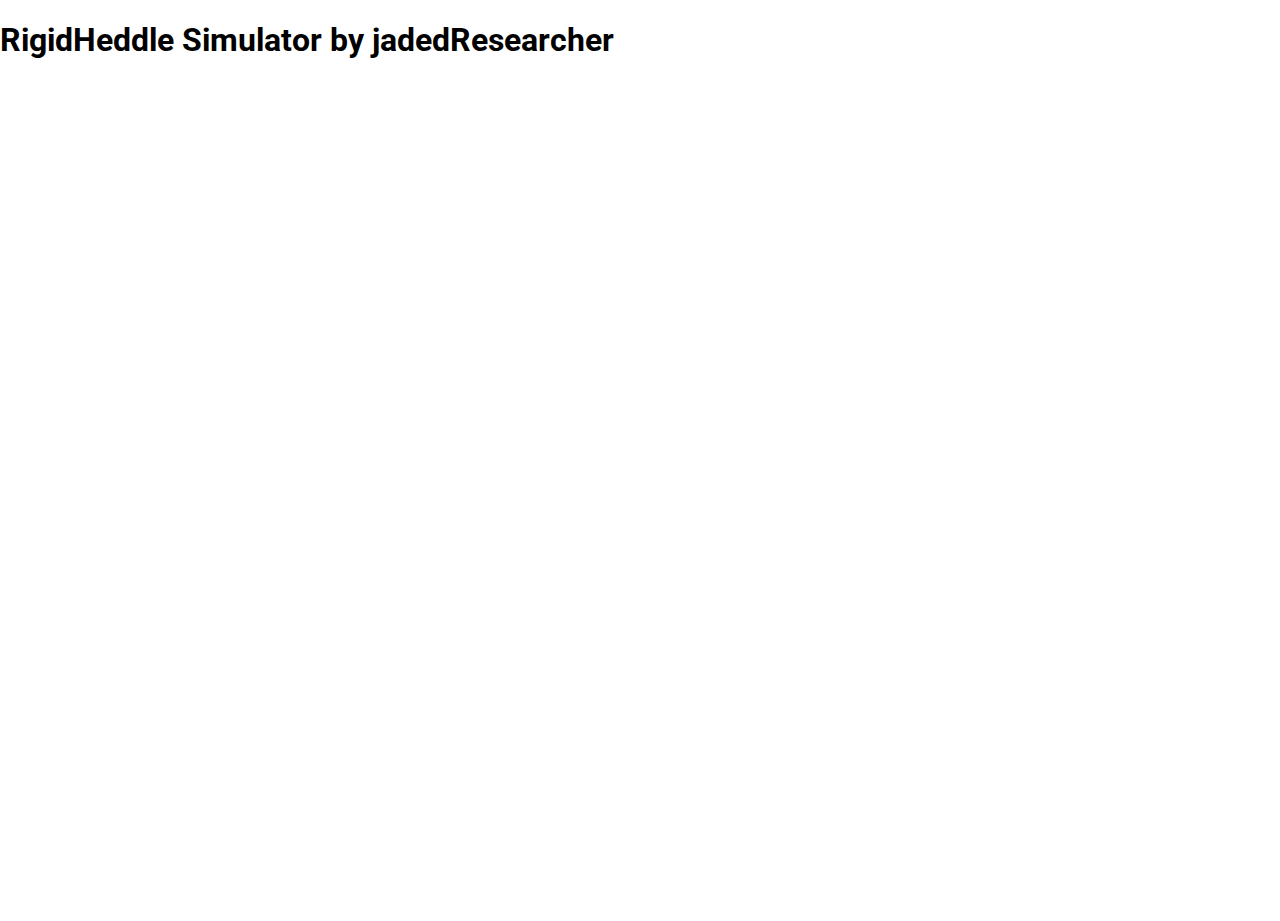
==== web/rigidHeddle.html @ 8e1d3747 "working on rigid heddle view" ====
<!DOCTYPE html>

<html>
<head>
    <meta charset="utf-8">
    <meta http-equiv="X-UA-Compatible" content="IE=edge">
    <meta name="viewport" content="width=device-width, initial-scale=1.0">
    <meta name="scaffolded-by" content="https://github.com/google/stagehand">
    <title>RigidHeddle Simulator</title>
    <link rel="stylesheet" href="styles.css">
    <link rel="stylesheet" href="rigidHeddle.css">
    <link rel="icon" href="favicon.ico">
    <script defer src="rigidHeddle.dart.js"></script>
    <!-- Global site tag (gtag.js) - Google Analytics -->
    <script async src="https://www.googletagmanager.com/gtag/js?id=UA-118163395-1"></script>
    <script>
  window.dataLayer = window.dataLayer || [];
  function gtag(){dataLayer.push(arguments);}
  gtag('js', new Date());

  gtag('config', 'UA-118163395-1');
</script>
</head>

<body>
<h1>RigidHeddle Simulator by jadedResearcher</h1>
<div id = "navbar"></div>
<div id="output"></div>
</body>
</html>
---- web/styles.css ----
@import url(https://fonts.googleapis.com/css?family=Roboto);

html, body {
  width: 100%;
  height: 100%;
  margin: 0;
  padding: 0;
  font-family: 'Roboto', sans-serif;
}

.fabric{
    border: 3px solid black;
}
table{
    margin-left: auto;
    margin-right: auto;
    width: 1200px;
}

#warpingGuide{
    vertical-align: top;
}

.patternLength{
    overflow-wrap: anywhere;
}

.colorBox{
    width: 50px;
    height: 50px;
    border: 2px solid black;
    display: inline-block;
}

.colorStat{
    display: inline-block;
}

.colorStatContainer{
    padding: 5px;
}

.navbar-item{
    cursor: pointer;
    padding: 5px;
    margin: 5px;
    border-radius: 5px;
    background-color: #cc1111;
}

#navbar{
    margin-left: auto;
    margin-right: auto;
    width: 1200px;
}

.color-label{
    margin-right: 10px;
    width: 60px;
    display: inline-block;
}

.color-parent{
    padding-top: 15px;
}

#controls{
    width: 300px;
    vertical-align: top;
    padding-top: 18px;
}

#output {
  padding: 20px;
  text-align: center;
  vertical-align: top;
}
---- web/rigidHeddle.css ----
.loom{
    border: 1px solid black;
}

.heddles{
    border: 1px solid black;
}

.warpChains{
    border: 1px solid black;
}
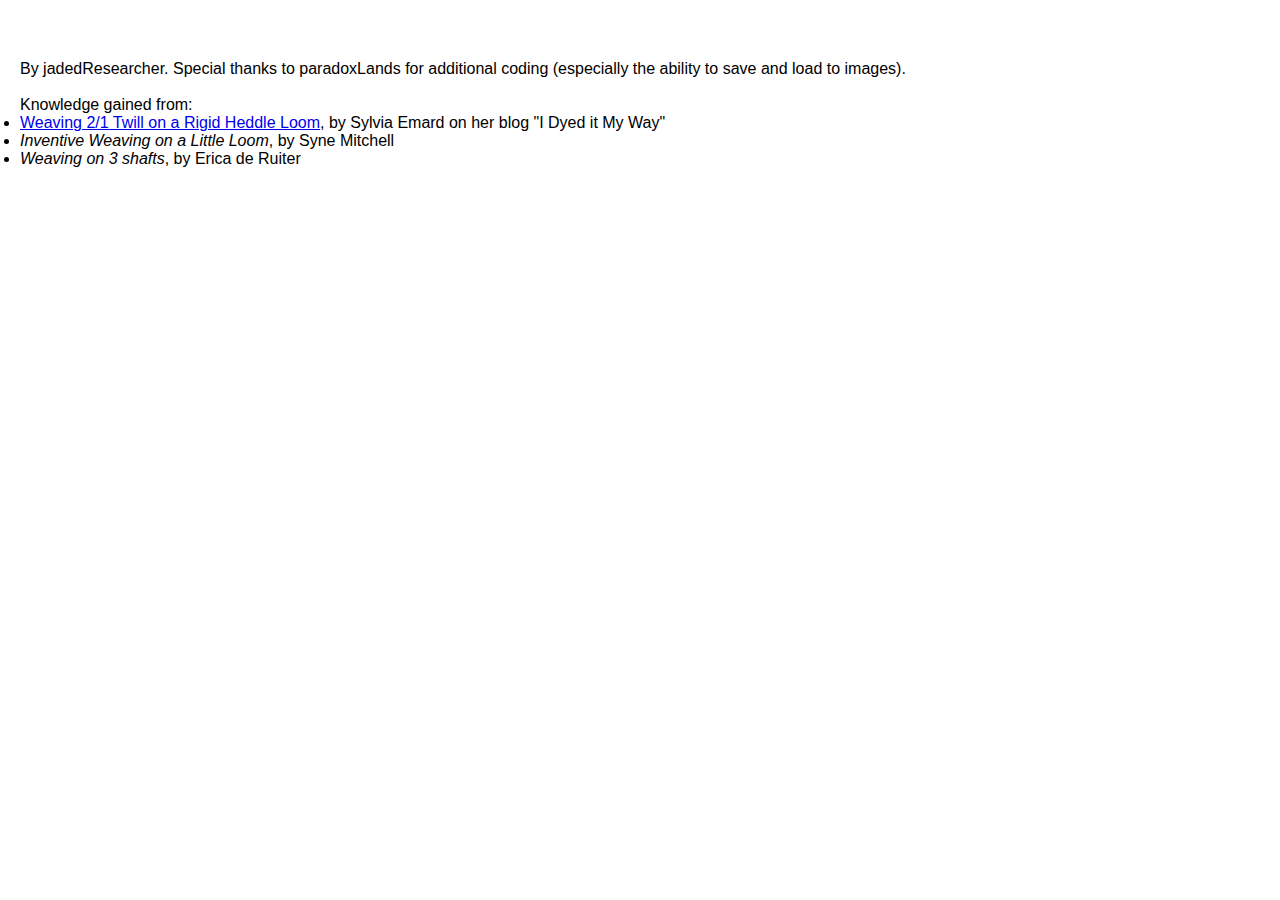
==== commit fe4ac2b5: "can load" ====
--- a/web/rigidHeddle.html
+++ b/web/rigidHeddle.html
@@ -2,6 +2,7 @@
 
 <html>
 <head>
+    <meta name="rootdepth" content="0">
     <meta charset="utf-8">
     <meta http-equiv="X-UA-Compatible" content="IE=edge">
     <meta name="viewport" content="width=device-width, initial-scale=1.0">
@@ -22,9 +23,17 @@
 </script>
 </head>
 
-<body>
-<h1>RigidHeddle Simulator by jadedResearcher</h1>
+<y>
 <div id = "navbar"></div>
 <div id="output"></div>
+    <div id = "credits">
+By jadedResearcher. Special thanks to paradoxLands for additional coding (especially the ability to save and load to images).
+<br><br>
+Knowledge gained from:
+    <li><a href = 'https://sylviaemard.com/2019/06/16/weaving-twill/'>Weaving 2/1 Twill on a Rigid Heddle Loom</a>, by Sylvia Emard on her blog "I Dyed it My Way"</li>
+<li><i>Inventive Weaving on a Little Loom</i>, by Syne Mitchell</li>
+<li><i>Weaving on 3 shafts</i>, by Erica de Ruiter</li>
+    </div>
+
 </body>
 </html>
--- a/web/styles.css
+++ b/web/styles.css
@@ -1,11 +1,13 @@
-@import url(https://fonts.googleapis.com/css?family=Roboto);
-
+@font-face {
+    font-family: nunito;
+    src: url("../Fonts/nunito/Nunito-Regular.ttf");
+}
 html, body {
   width: 100%;
   height: 100%;
   margin: 0;
   padding: 0;
-  font-family: 'Roboto', sans-serif;
+  font-family: 'nunito', sans-serif;
 }
 
 .fabric{
@@ -30,6 +32,10 @@
     height: 50px;
     border: 2px solid black;
     display: inline-block;
+}
+
+.threadLabel{
+    font-size: 12px;
 }
 
 .colorStat{
--- a/web/rigidHeddle.css
+++ b/web/rigidHeddle.css
@@ -1,11 +1,70 @@
 .loom{
     border: 1px solid black;
+    width: 1200px;
+    overflow: scroll;
+    margin-left: auto;
+    margin-right: auto;
 }
 
 .heddles{
     border: 1px solid black;
 }
 
+.threadControls{
+    border: 1px solid black;
+    display: inline-block;
+    vertical-align: top;
+}
+
+.pickControls{
+    border: 1px solid black;
+    display: inline-block;
+    vertical-align: top;
+}
+
 .warpChains{
     border: 1px solid black;
+}
+.controlsHolder{
+    padding-top: 10px;
+    padding-bottom: 10px;
+}
+.instructions{
+    text-align: left;
+}
+
+.archiveControls div{
+    display: inline-block;
+}
+
+#credits{
+    padding: 20px;
+}
+
+.controls{
+    text-align: left;
+    width: 600px;
+    margin-left: auto;
+    margin-right: auto;
+    padding: 5px;
+}
+
+.controls input{
+    width: 38px;
+    margin: 5px;
+}
+
+.pick{
+    margin-top: 5px;
+    border: 1px solid black;
+    padding: 5px;
+    position: relative;
+}
+
+.x{
+    position: absolute;
+    top: 5px;
+    right: 5px;
+    background-color: red;
+    color: #aa0000;
 }